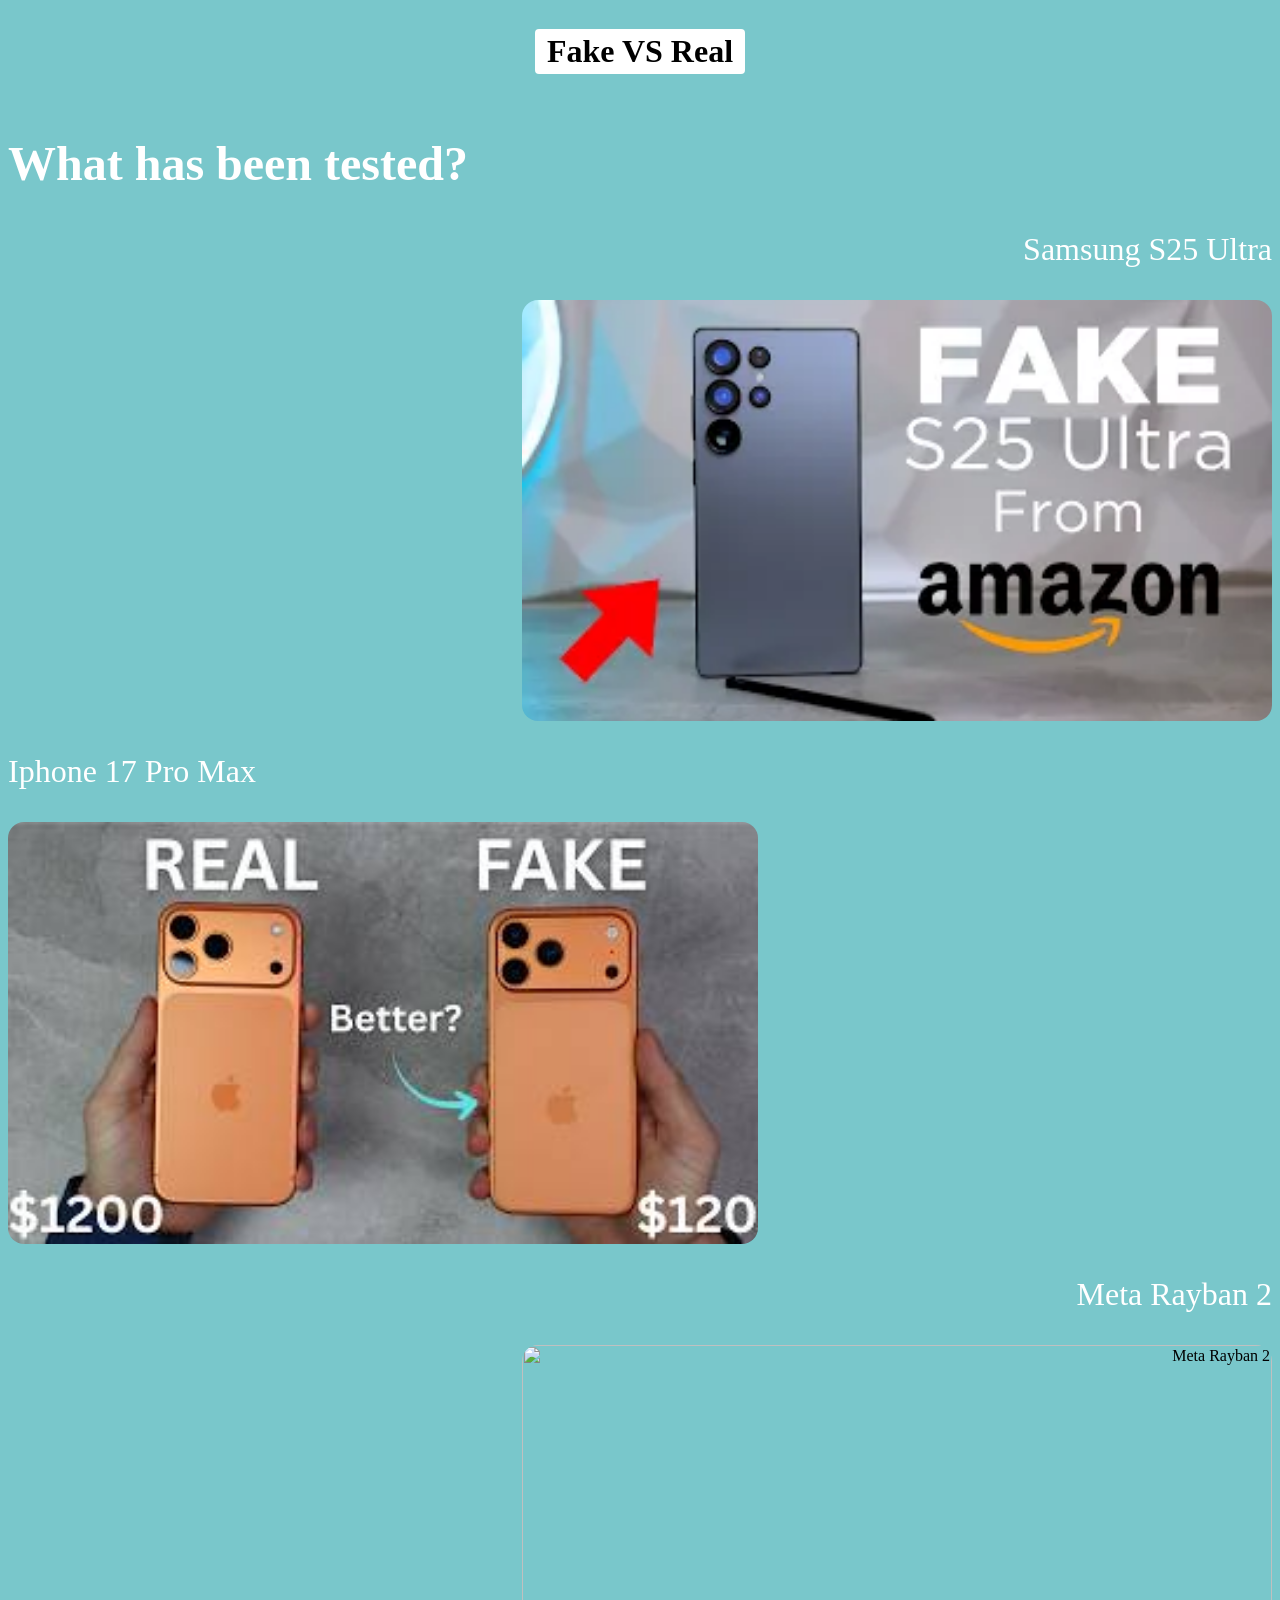
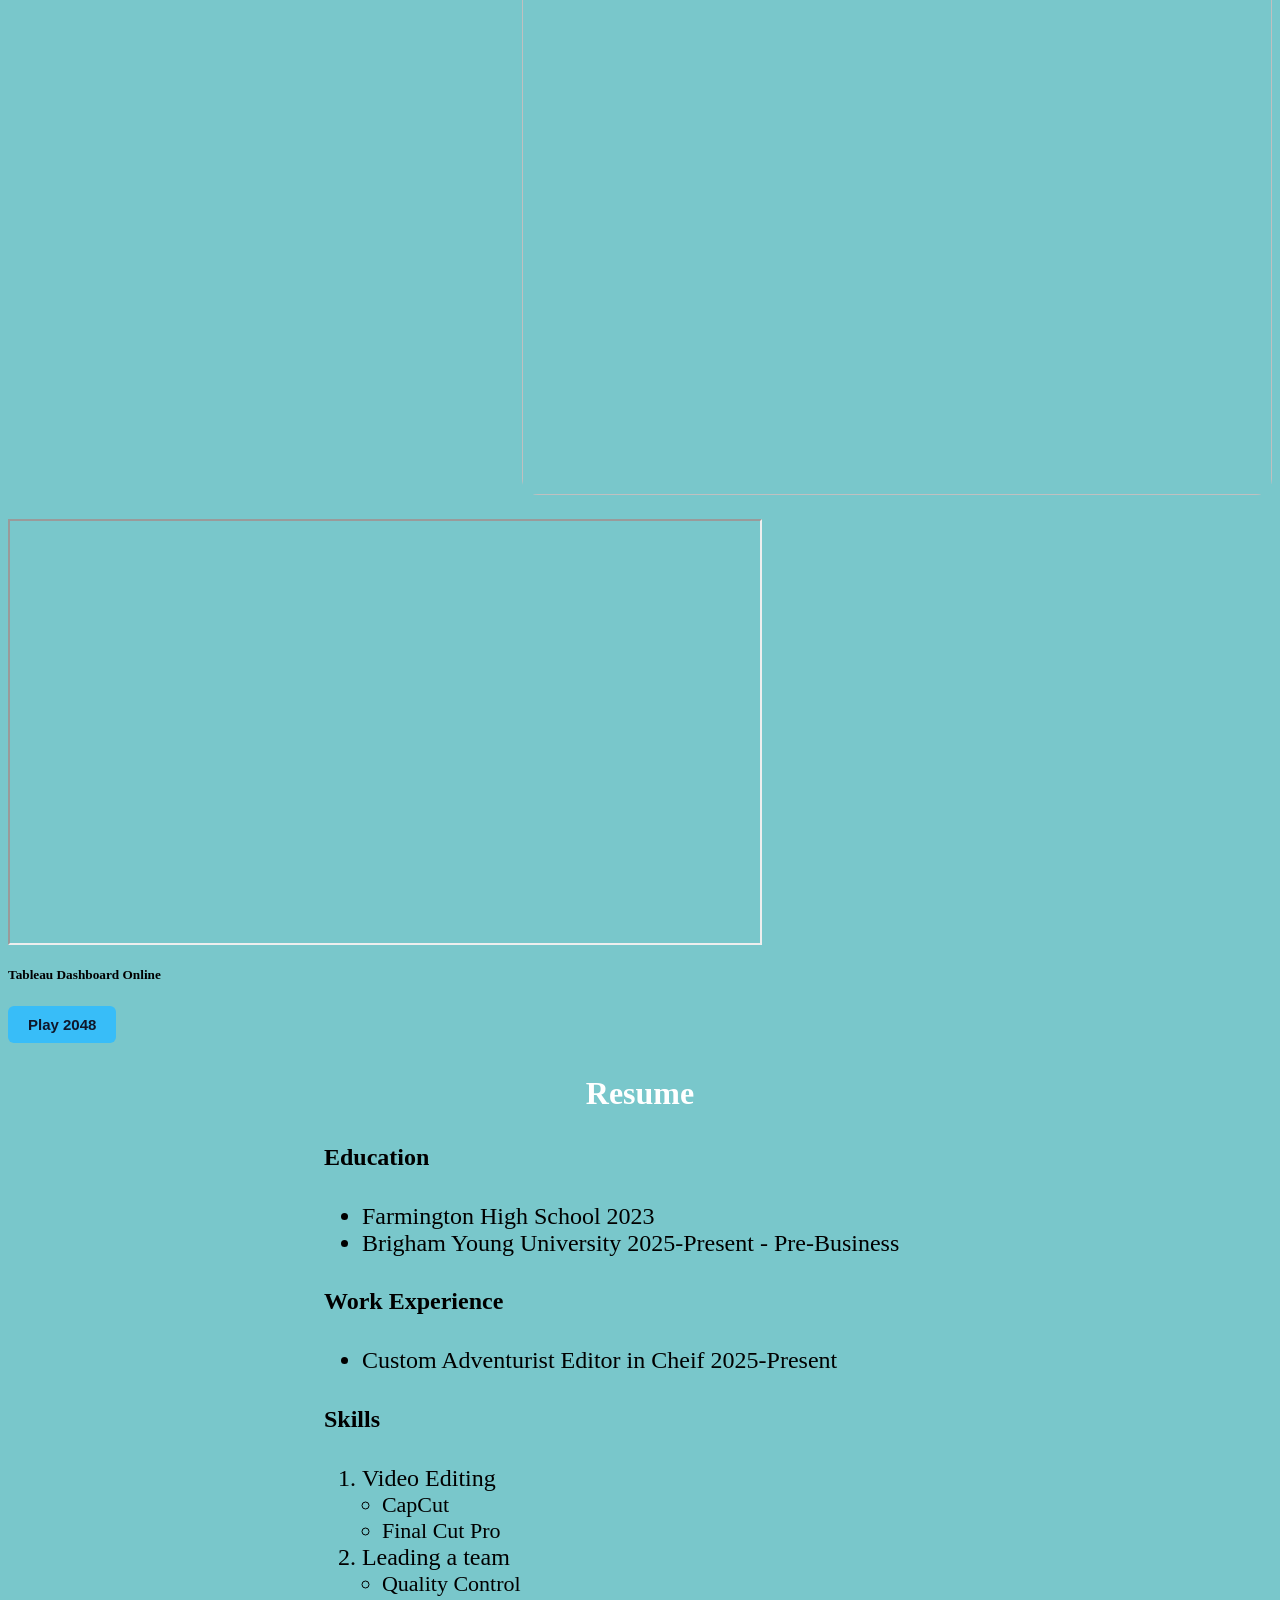
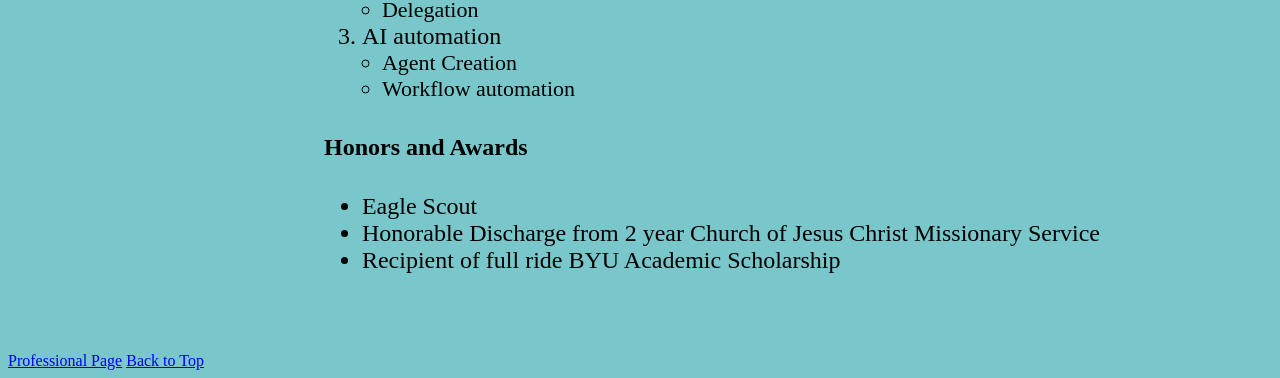
==== Scratch.html @ 212a9793 "Add files via upload" ====
<html>

<head>
    <title>Scratch Page</title>
    <link rel="stylesheet" href="../css/Scratch.css">
</head>

<body>
    <div class="centered">
        <h1 id="top">Fake VS Real</h1>
    </div>
    <h2>What has been tested?</h2>
    <div class="item align-right">
        <p>Samsung S25 Ultra</p>
        <img src="../assets/img/MyImages/S25 Ultra.webp" alt="Samsung S25 Ultra" width="750" class="rounded">
    </div>

    <div class="item align-left">
        <p>Iphone 17 Pro Max</p>
        <img src="../assets/img/MyImages/Iphone 17 Pro Max Thumbnail.jpg" alt="Iphone 17 Pro Max" width="750"
            class="rounded">
    </div>

    <div class="item align-right">
        <p>Meta Rayban 2</p>
        <img src="../assets/img/MyImages/2 (3).png" alt="Meta Rayban 2" width="750" class="rounded">
    </div>

    <iframe width="750" height="422" src="https://www.youtube.com/embed/rvVfkkMBu3c"
        title="YouTube video player"></iframe>


    <h5>Tableau Dashboard Online</h5>
    <p style="margin: 12px 0;">
        <a href="Webapp.html" style="
            display: inline-block;
            padding: 10px 20px;
            background: #38bdf8;
            color: #0f172a;
            font-family: sans-serif;
            font-weight: bold;
            font-size: 15px;
            border-radius: 6px;
            text-decoration: none;
        ">Play 2048</a>
    </p>

    <div class='tableauPlaceholder' id='viz1775938142286' style='position: relative'><noscript><a href='#'><img
                    alt='Sheet 2 '
                    src='https:&#47;&#47;public.tableau.com&#47;static&#47;images&#47;Ta&#47;Table1Tableau&#47;Sheet2&#47;1_rss.png'
                    style='border: none' /></a></noscript><object class='tableauViz' style='display:none;'>
            <param name='host_url' value='https%3A%2F%2Fpublic.tableau.com%2F' />
            <param name='embed_code_version' value='3' />
            <param name='site_root' value='' />
            <param name='name' value='Table1Tableau&#47;Sheet2' />
            <param name='tabs' value='no' />
            <param name='toolbar' value='yes' />
            <param name='static_image'
                value='https:&#47;&#47;public.tableau.com&#47;static&#47;images&#47;Ta&#47;Table1Tableau&#47;Sheet2&#47;1.png' />
            <param name='animate_transition' value='yes' />
            <param name='display_static_image' value='yes' />
            <param name='display_spinner' value='yes' />
            <param name='display_overlay' value='yes' />
            <param name='display_count' value='yes' />
            <param name='language' value='en-US' />
            <param name='filter' value='publish=yes' />
        </object></div>
    <script type='text/javascript'>                    var
            divElement = document.getElementById('viz1775938142286'); var
                vizElement = divElement.getElementsByTagName('object')[0];
        vizElement.style.width = '100%'; vizElement.style.height = (divElement.offsetWidth * 0.75) + 'px';
        var scriptElement = document.createElement('script');


        scriptElement.src = 'https://public.tableau.com/javascripts/api/viz_v1.js';
        vizElement.parentNode.insertBefore(scriptElement, vizElement);
    </script>



    <h3>Resume</h3>
    <h4>
        Education
    </h4>
    <ul>
        <li>
            Farmington High School 2023
        </li>
        <li>
            Brigham Young University 2025-Present - Pre-Business
        </li>
    </ul>
    <h4>Work Experience</h4>
    <ul>
        <li>
            Custom Adventurist Editor in Cheif 2025-Present
        </li>
    </ul>
    <h4>Skills</h4>
    <ol>
        <li>
            Video Editing
            <ul>
                <li>CapCut</li>
                <li>Final Cut Pro</li>
            </ul>
        </li>
        <li>
            Leading a team
            <ul>
                <li>Quality Control</li>
                <li>Delegation</li>
            </ul>
        </li>
        <li>
            AI automation
            <ul>
                <li>Agent Creation</li>
                <li>Workflow automation</li>
            </ul>
        </li>
    </ol>

    <h4>Honors and Awards</h4>
    <ul>
        <li>
            Eagle Scout
        </li>
        <li>
            Honorable Discharge from 2 year Church of Jesus Christ Missionary Service
        </li>
        <li>
            Recipient of full ride BYU Academic Scholarship
        </li>

    </ul>
    <br><br><br>
    <a href="../index.html">Professional Page</a>
    <a href="#top">Back to Top</a>
</body>

</html>
---- css/Scratch.css ----
h1 {
    background-color: white;
    display: inline-block;
    padding: 4px 12px;
    border-radius: 4px;
}

.centered {
    text-align: center;
    font-family: 'Times New Roman', Times, serif;
}

body {
    background-color: #79c7cb;
    background-size: cover;
    background-position: center;
    font-family: 'Times New Roman', Times, serif;
}

.rounded {
    border-radius: 16px;
}

.item {
    margin: 24px 0;
}

.align-right {
    text-align: right;
}

.align-left {
    text-align: left;
}

h2 {
    font-size: 48px;
    color: white;
}

p {
    font-size: 32px;
    color: white;
}

h3 {
    font-size: 32px;
    color: white;
    text-align: center;
}

h4 {
    font-size: 24px;
    text-align: left;
    padding-left: 25%;
}

ul {
    font-size: 24px;
    text-align: left;
    padding-left: 28%;
}

ol {
    font-size: 24px;
    text-align: left;
    padding-left: 28%;
}

ol ul {
    font-size: 22px;
    padding-left: 20px;
    /* small relative indent, not the big 28% page offset */
}
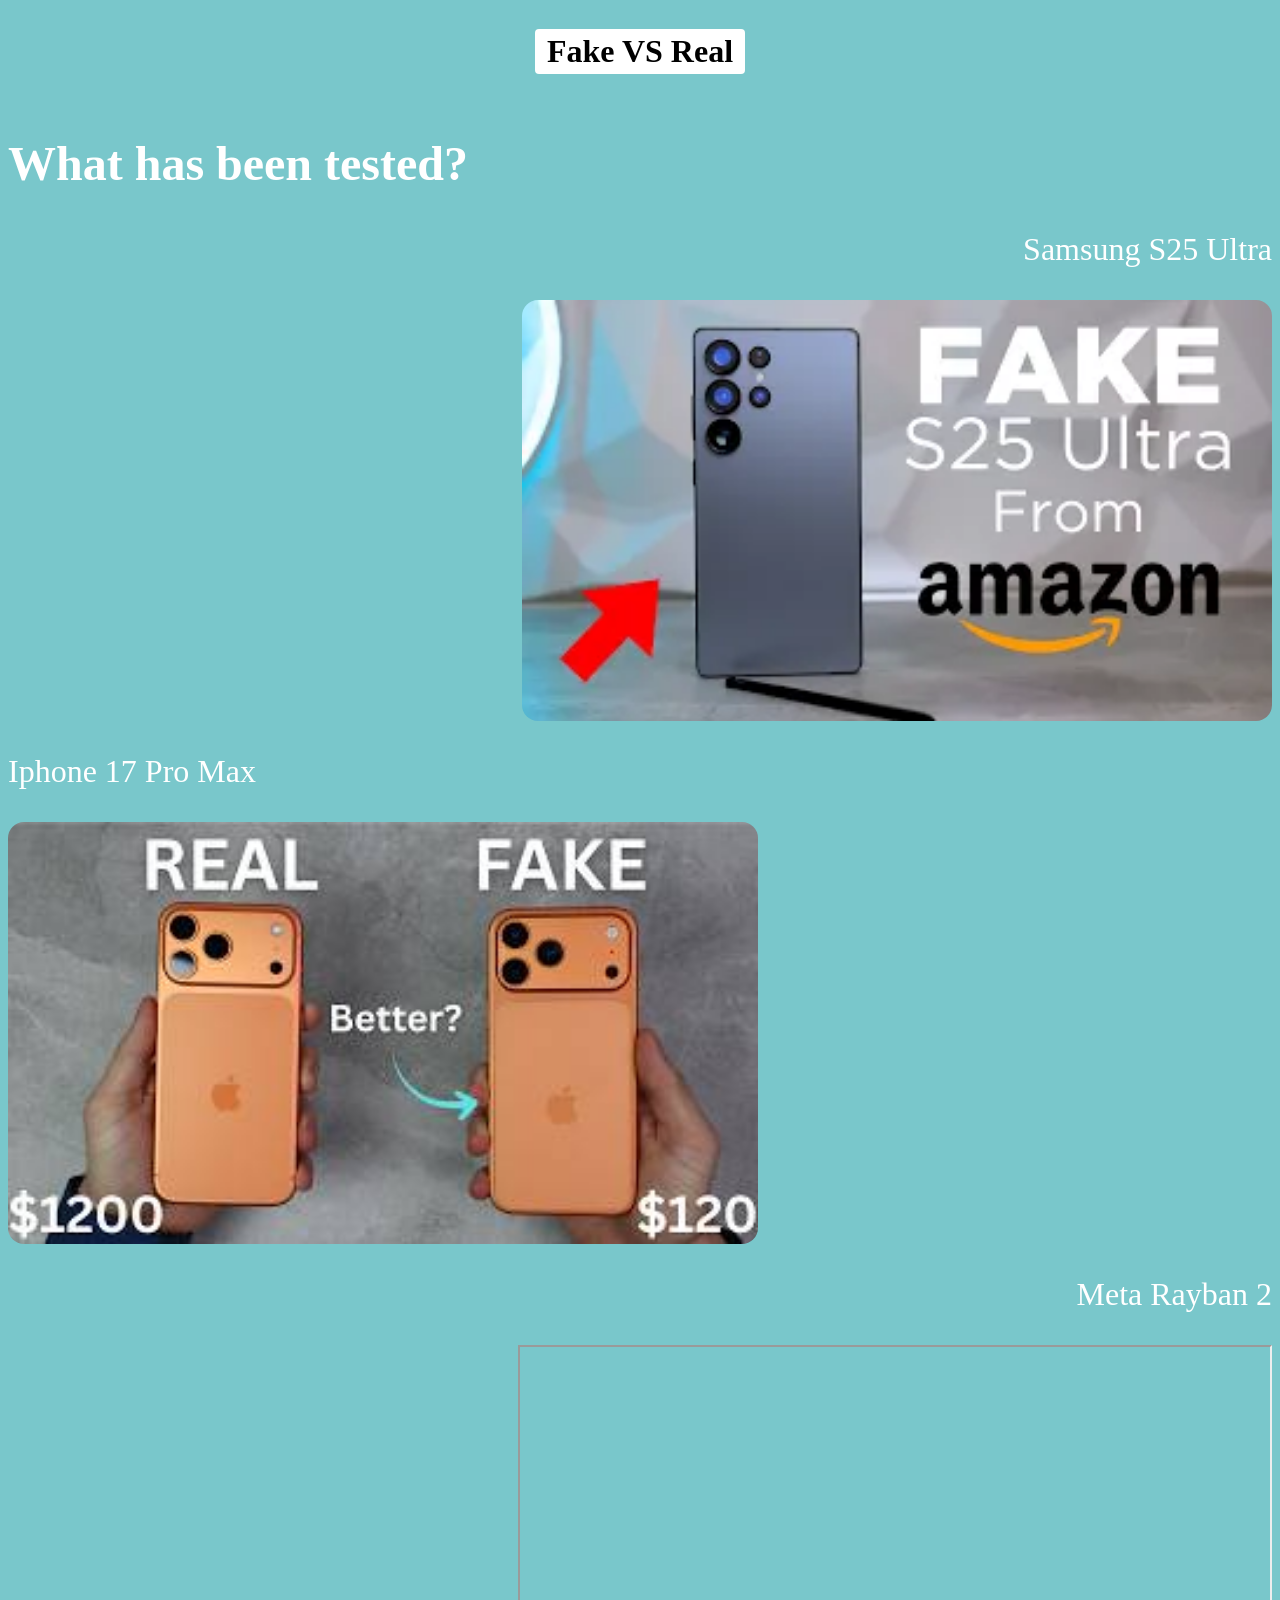
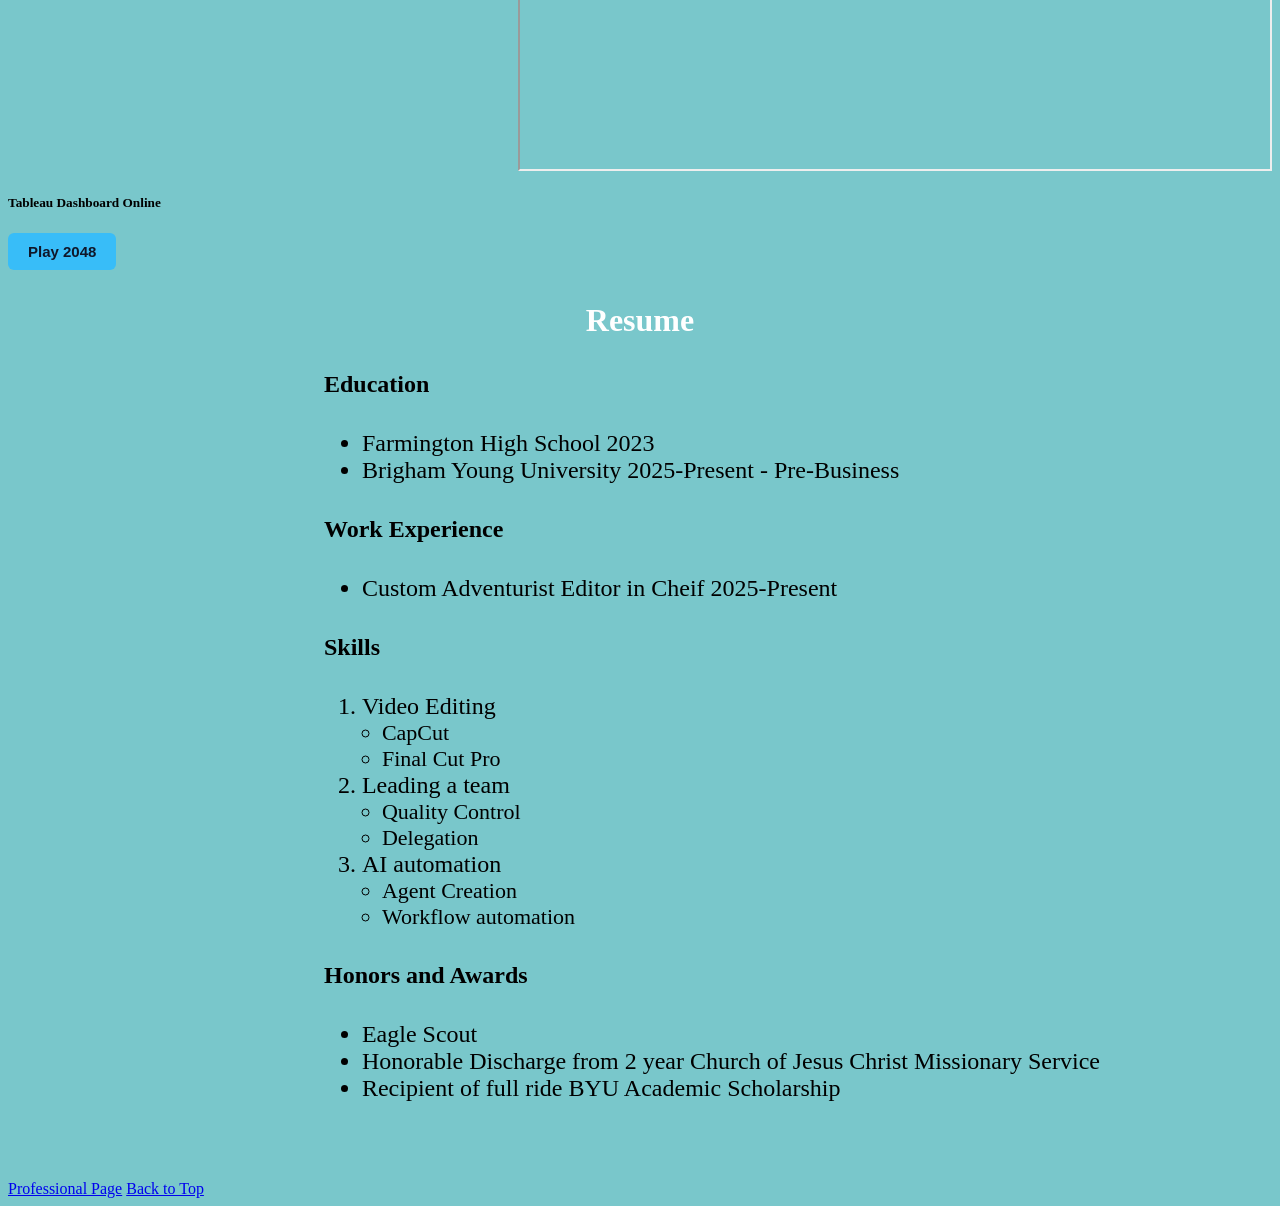
==== commit 085ea163: "Add files via upload" ====
--- a/Scratch.html
+++ b/Scratch.html
@@ -23,11 +23,10 @@
 
     <div class="item align-right">
         <p>Meta Rayban 2</p>
-        <img src="../assets/img/MyImages/2 (3).png" alt="Meta Rayban 2" width="750" class="rounded">
+        <iframe width="750" height="422" src="https://www.youtube.com/embed/rvVfkkMBu3c"
+            title="YouTube video player"></iframe>
     </div>
 
-    <iframe width="750" height="422" src="https://www.youtube.com/embed/rvVfkkMBu3c"
-        title="YouTube video player"></iframe>
 
 
     <h5>Tableau Dashboard Online</h5>
